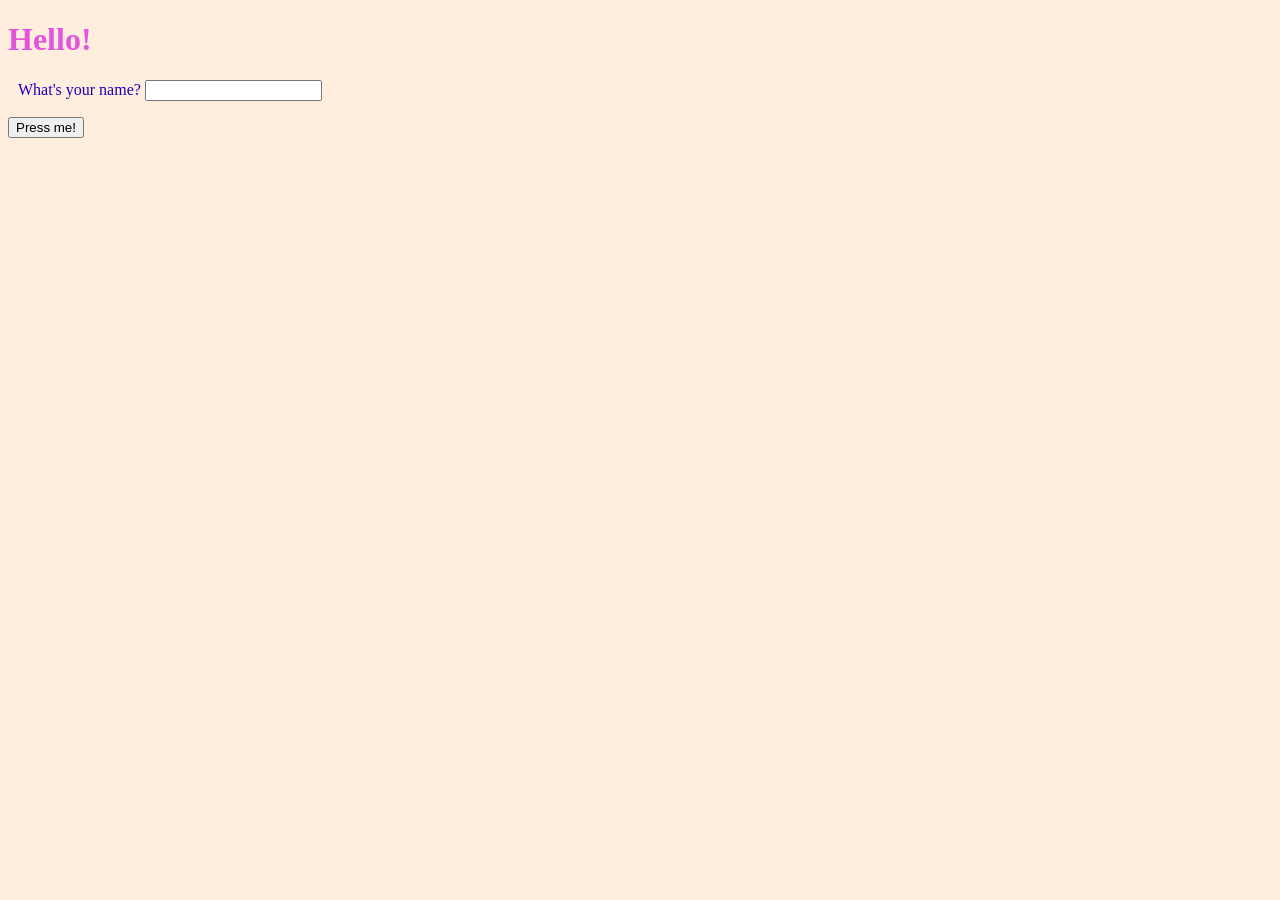
==== 1/hello-world/index.html @ 4dddd7c9 "Hello World assignment added" ====
<!DOCTYPE html>
<!--[if lt IE 7]>      <html class="no-js lt-ie9 lt-ie8 lt-ie7"> <![endif]-->
<!--[if IE 7]>         <html class="no-js lt-ie9 lt-ie8"> <![endif]-->
<!--[if IE 8]>         <html class="no-js lt-ie9"> <![endif]-->
<!--[if gt IE 8]>      <html class="no-js"> <!--<![endif]-->
<html>
    <head>
        <meta charset="utf-8">
        <meta http-equiv="X-UA-Compatible" content="IE=edge">
        <title>Hello World</title>
        <meta name="description" content="">
        <meta name="viewport" content="width=device-width, initial-scale=1">
        <link rel="stylesheet" href="style.css">
    </head>
    <body>
        <!--[if lt IE 7]>
            <p class="browsehappy">You are using an <strong>outdated</strong> browser. Please <a href="#">upgrade your browser</a> to improve your experience.</p>
        <![endif]-->
        
        <h1>Hello!</h1>

        <p>What's your name? <input type="text" id="name"></p>

        <input type="button" value="Press me!" onclick="greeting()">

        <br>
        
        <p id="greeting"></p>

        <script src="script.js"></script>
    </body>
</html>
---- 1/hello-world/style.css ----
body {
    background-color: #ffeddd;
}

p {
    color:rgb(31, 0, 186);
    margin-left: 10px;
}

h1 {
    color:rgb(226, 85, 219);
    margin-right: 20px;
}
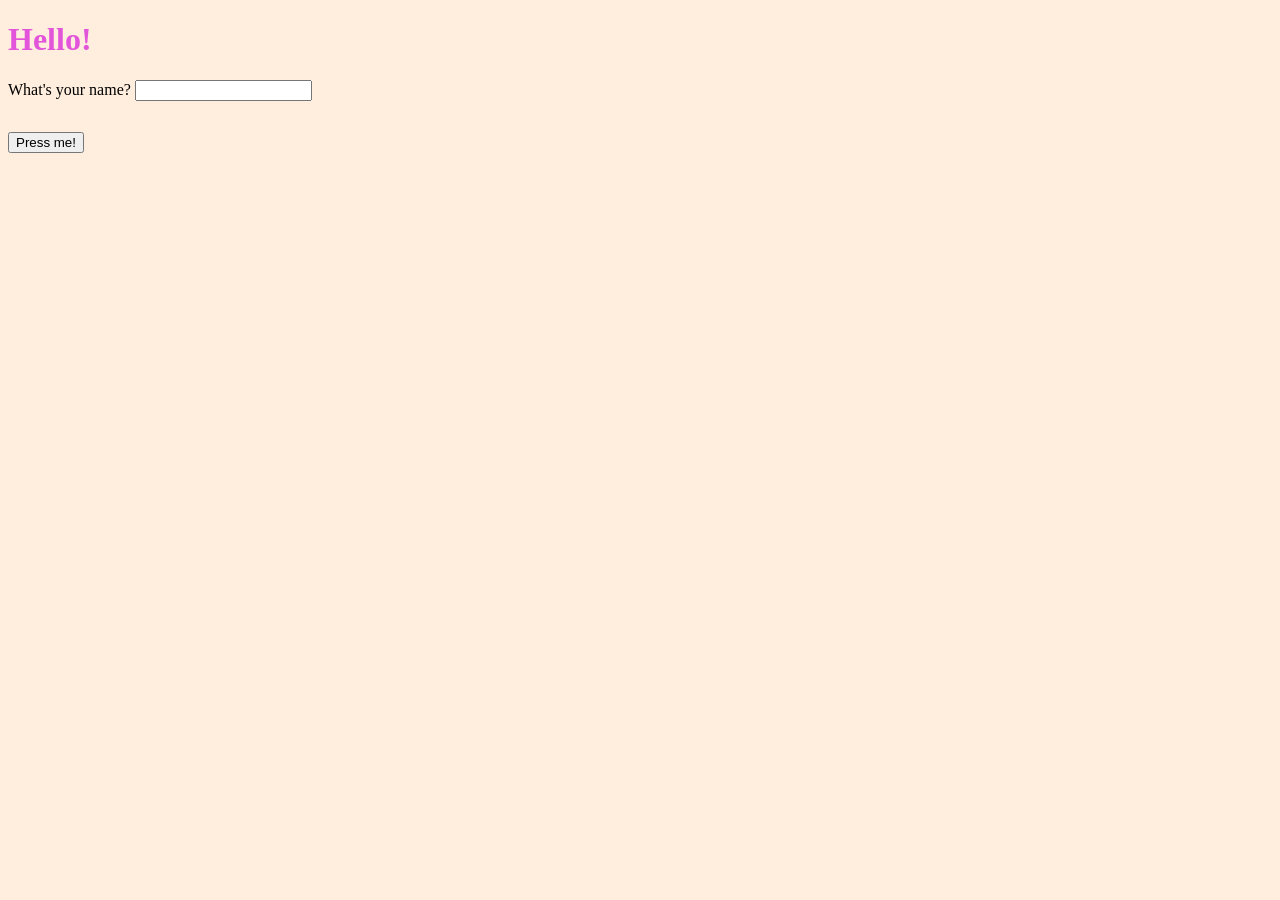
==== commit c9e46b2f: "Changed to form to see the difference Seems like more work for just one input, but for multiple, it " ====
--- a/1/hello-world/index.html
+++ b/1/hello-world/index.html
@@ -19,11 +19,13 @@
         
         <h1>Hello!</h1>
 
-        <p>What's your name? <input type="text" id="name"></p>
+        <form>
+            <label for="name">What's your name?</label>
+            <input type="text" id="name" style="margin-bottom: 2.5%;">
+            <br>
 
-        <input type="button" value="Press me!" onclick="greeting()">
-
-        <br>
+            <input type="button" value="Press me!" onclick="greeting()">
+        </form>
         
         <p id="greeting"></p>
 
